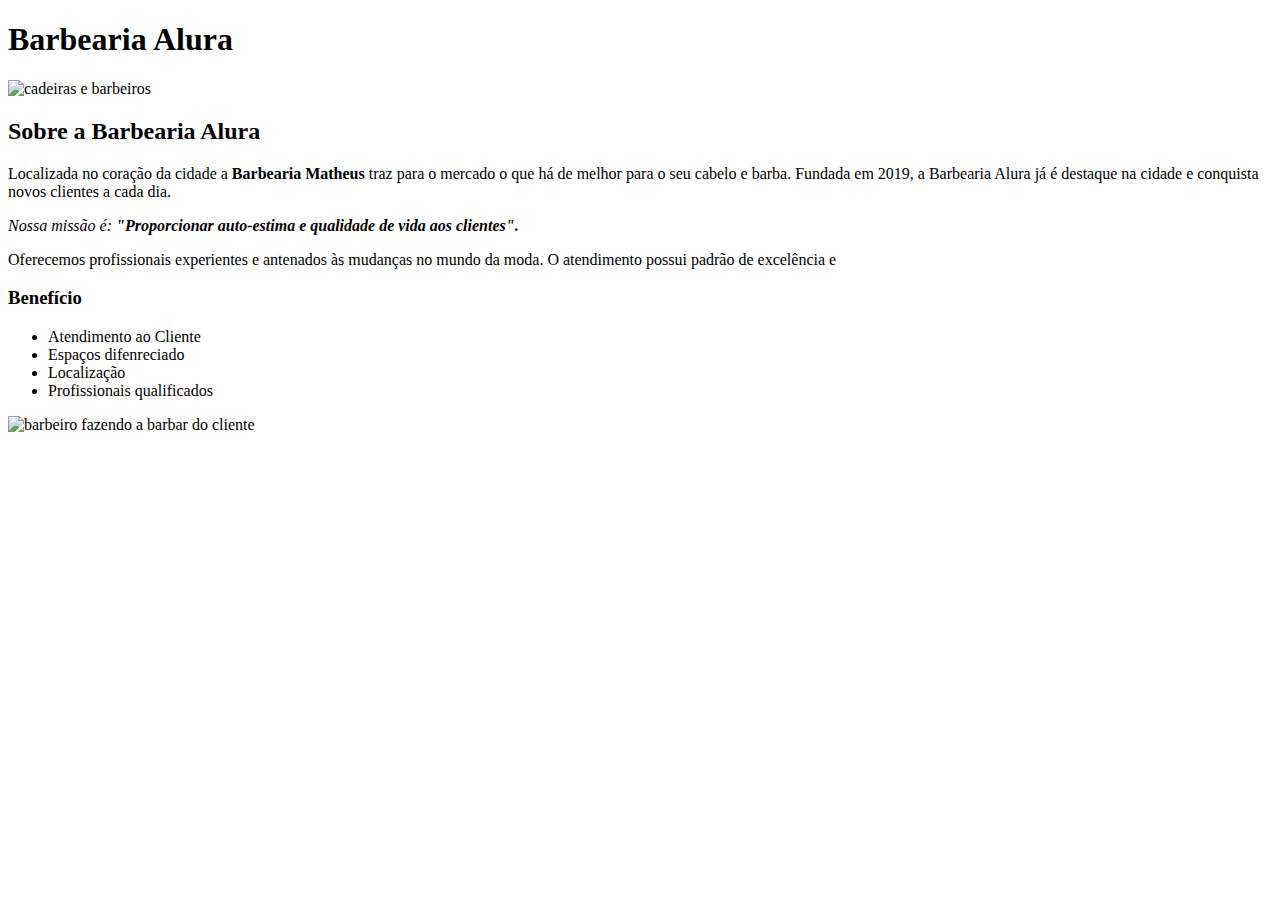
==== index.html @ 8dac68f5 "pagina inicial" ====
<!DOCTYPE html>
<html lang="pt-br">
<head><!--informação que eu quero passar para o navegador-->
    <meta charset='utf-8'><!--coloca o tipo de dicionário-->
    <meta http-equiv='X-UA-Compatible' content='IE=edge'>
    <title>Barbearia do Matheus</title>
    <meta name='viewport' content='width=device-width, initial-scale=1'>
    <link rel='stylesheet' type='text/css' media='screen' href='css/style.css'>
    <script src=''></script>
</head>
<body><!--passar informações que será exibida para o usuário-->
    <header>
        <h1 class="titulo-principal">Barbearia Alura</h1>
    </header>
    <img id="banner" src="img/barber-capa.jpg" alt="cadeiras e barbeiros">
    <div class="principal">
        <h2 class="titulo-center">
            Sobre a Barbearia Alura
        </h2>
        <p>Localizada no coração da cidade a <strong>Barbearia Matheus</strong> traz para o mercado o que há de melhor para o seu cabelo e barba. Fundada em 2019, a Barbearia Alura já é destaque na cidade e conquista novos clientes a cada dia.</p>
    
        <p id="p-missao"><em>Nossa missão é:<b> "Proporcionar auto-estima e qualidade de vida aos clientes".</b></em></p>
    
        <p>Oferecemos profissionais experientes e antenados às mudanças no mundo da moda. O atendimento possui padrão de excelência e </p>
    </div>
    <div class="beneficios">
        <h3 class="titulo-center">Benefício</h3>
        <ul>
            <li class="itens">Atendimento ao Cliente</li>
            <li class="itens">Espaços difenreciado</li>
            <li class="itens">Localização</li>
            <li class="itens">Profissionais qualificados</li>
        </ul>
        <img src="img/barber2.jpg" alt="barbeiro fazendo a barbar do cliente" class="imgBenficio">
    </div>  
</body>
</html>
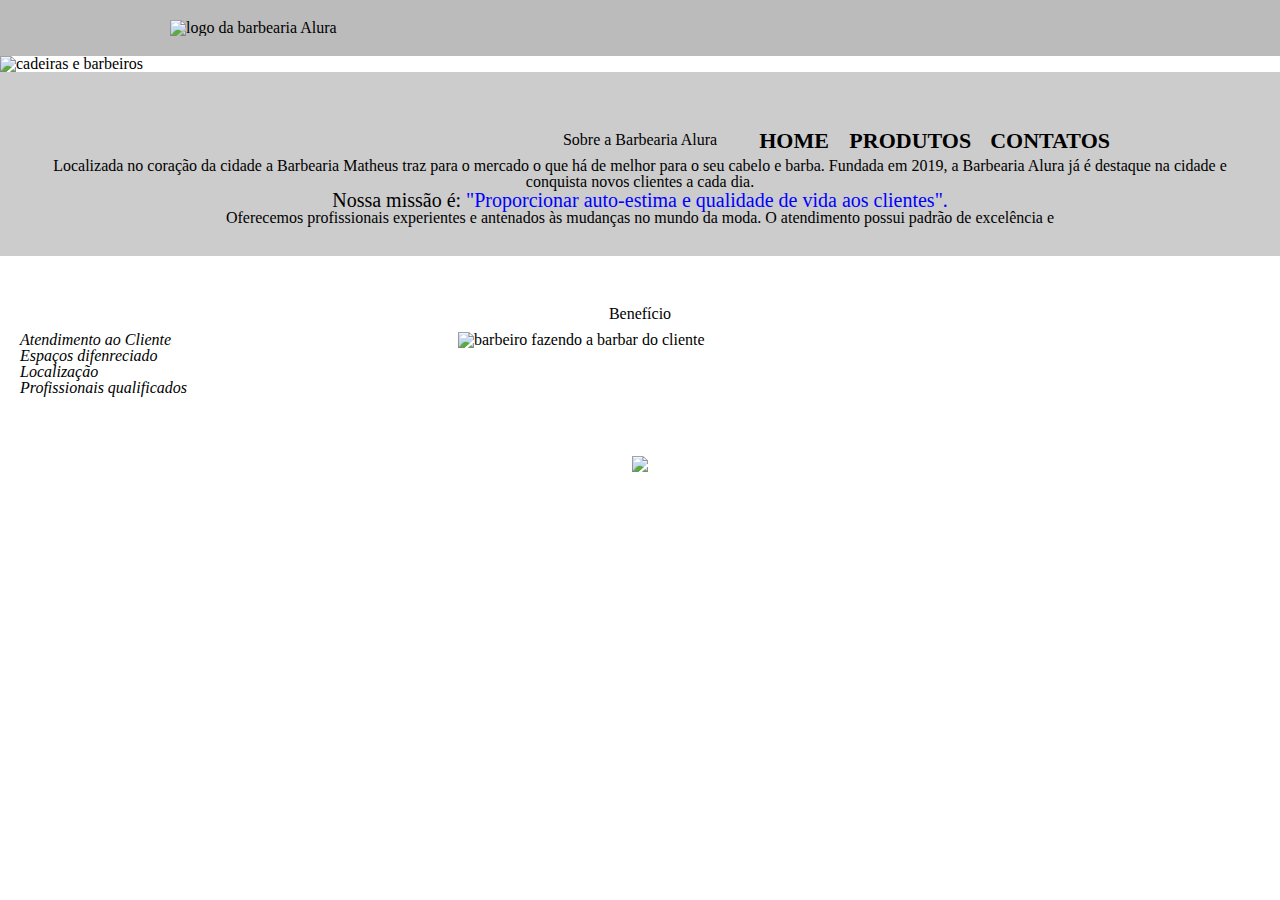
==== commit f4a54cbd: "arrumando o header e o footer" ====
--- a/index.html
+++ b/index.html
@@ -5,12 +5,22 @@
     <meta http-equiv='X-UA-Compatible' content='IE=edge'>
     <title>Barbearia do Matheus</title>
     <meta name='viewport' content='width=device-width, initial-scale=1'>
+    <link rel='stylesheet' type='text/css' media='screen' href='css/reset.css'><!--limpando o css padrão do navegador-->
     <link rel='stylesheet' type='text/css' media='screen' href='css/style.css'>
     <script src=''></script>
 </head>
 <body><!--passar informações que será exibida para o usuário-->
     <header>
-        <h1 class="titulo-principal">Barbearia Alura</h1>
+        <div class="caixa">
+            <h1><img src="img/logo.png" alt="logo da barbearia Alura"></h1>
+            <nav>
+                <ul>
+                    <li><a href="index.html">Home<a></li>
+                    <li><a href="produto.html">Produtos</a></li>
+                    <li><a href="contato.html">Contatos</a></li>
+                </ul>
+            </nav>
+        </div>
     </header>
     <img id="banner" src="img/barber-capa.jpg" alt="cadeiras e barbeiros">
     <div class="principal">
@@ -33,5 +43,9 @@
         </ul>
         <img src="img/barber2.jpg" alt="barbeiro fazendo a barbar do cliente" class="imgBenficio">
     </div>  
+    <footer>
+        <img src="img/logo-branco.png">
+        <p class="copyright">&copy; Copyright Barbearia Matheus - 2021</p>
+    </footer>
 </body>
 </html>--- a/css/style.css
+++ b/css/style.css
@@ -0,0 +1,93 @@
+
+header{
+    background: #BBBBBB;
+    padding: 20px 0;
+}
+.caixa{
+    width: 940px;
+    position: relative;/*posição relativa*/
+    margin: 0 auto;/*centralizou*//*toda vez que tem margin: auto, o item será centralizado*/
+}
+nav li{
+    display: inline;
+    margin:0 0 0 15px;
+}
+nav a {
+    text-transform: uppercase;
+    color: black;
+    font-weight: bold;
+    font-size: 22px;
+    text-decoration: none;
+}
+nav a:hover{
+    color: orange;
+    text-decoration: underline;
+}
+nav{
+    position: absolute;/*com essa config o nav ficou fora do "header", porém com a posição relativa da "caixa", o "nav" vai pra dentro da "caixa"*/
+    top: 110px;
+    right: 0;
+}
+
+
+.titulo-center{
+    padding-top: 20px;/* ajustar o espaçamento interno do elementoe*/
+    margin: 10px;/*ajustando o espaçamento externo*/
+    text-align: center;
+}
+#banner{
+    width: 100%;
+}
+#p-missao{
+    font-size: 20px;
+    text-align: center;
+
+}
+#p-missao b{
+    color: blue;
+    
+}
+p{
+    text-align: center;
+}
+
+.itens{
+    font-style: italic;
+}
+
+.beneficios{
+    background-color: #FFFFFF;
+    padding: 20px;
+}
+
+.principal{
+    background:  #CCCCCC;
+    padding: 30px;
+
+}
+
+
+.beneficios ul{
+    display: inline-block;
+    vertical-align: top;
+    width: 20%;
+    margin-right: 15%;
+}
+.imgBenficio{
+    width: 50%;
+}
+
+.titulo-principal{
+    padding-left: 20px;
+}
+
+footer{
+    text-align: center;
+    background: url(../img/bg.jpg);/*adicionando imagem de fundo*/
+    padding: 40px 0;;
+}
+.copyright{
+    color: #ffffff;
+    font-size: 13px;
+    margin-top: 20px 0 ;
+}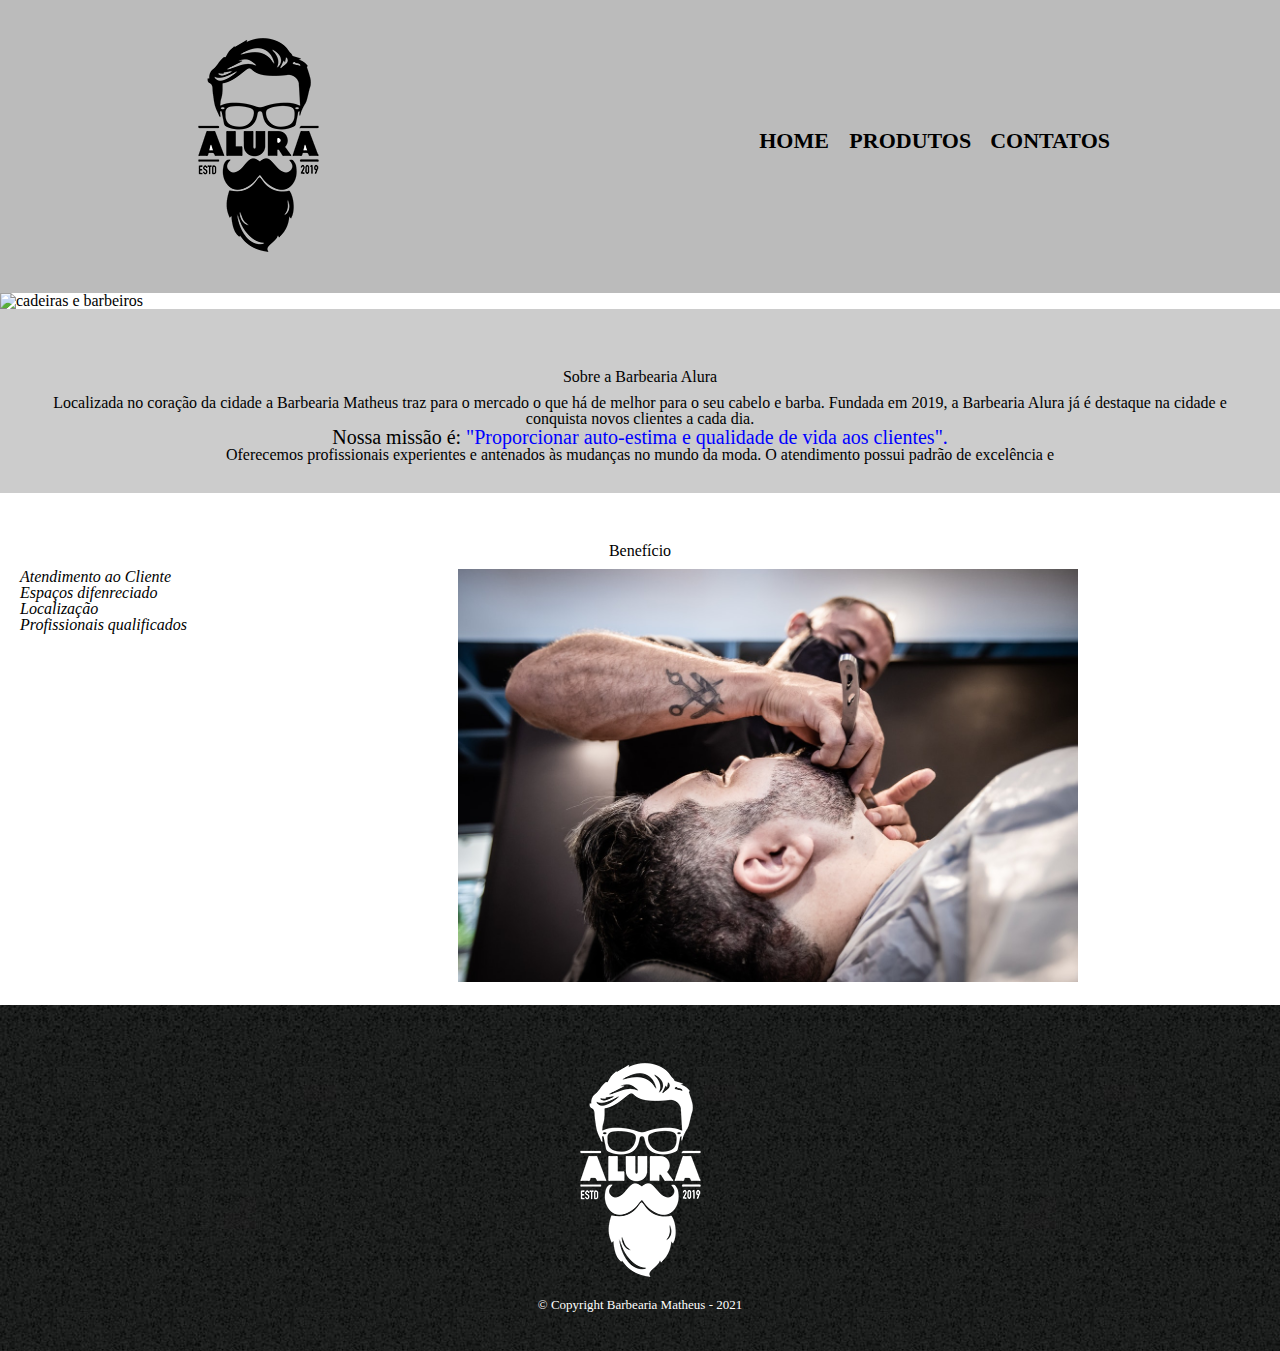
==== commit 87ccf5f4: "adicionando o rodapé e criando a parte de contato" ====
--- a/index.html
+++ b/index.html
@@ -6,7 +6,7 @@
     <title>Barbearia do Matheus</title>
     <meta name='viewport' content='width=device-width, initial-scale=1'>
     <link rel='stylesheet' type='text/css' media='screen' href='css/reset.css'><!--limpando o css padrão do navegador-->
-    <link rel='stylesheet' type='text/css' media='screen' href='css/style.css'>
+    <link rel='stylesheet' type='text/css' media='screen' href='css/style-home.css'>
     <script src=''></script>
 </head>
 <body><!--passar informações que será exibida para o usuário-->
@@ -14,7 +14,7 @@
         <div class="caixa">
             <h1><img src="img/logo.png" alt="logo da barbearia Alura"></h1>
             <nav>
-                <ul>
+                <ul><!--listas-->
                     <li><a href="index.html">Home<a></li>
                     <li><a href="produto.html">Produtos</a></li>
                     <li><a href="contato.html">Contatos</a></li>
--- a/css/style-home.css
+++ b/css/style-home.css
@@ -0,0 +1,93 @@
+
+header{
+    background: #BBBBBB;
+    padding: 20px 0;
+}
+.caixa{
+    width: 940px;
+    position: relative;/*posição relativa*/
+    margin: 0 auto;/*centralizou*//*toda vez que tem margin: auto, o item será centralizado*/
+}
+nav li{
+    display: inline;
+    margin:0 0 0 15px;
+}
+nav a {
+    text-transform: uppercase;
+    color: black;
+    font-weight: bold;
+    font-size: 22px;
+    text-decoration: none;
+}
+nav a:hover{
+    color: orange;
+    text-decoration: underline;
+}
+nav{
+    position: absolute;/*com essa config o nav ficou fora do "header", porém com a posição relativa da "caixa", o "nav" vai pra dentro da "caixa"*/
+    top: 110px;
+    right: 0;
+}
+
+
+.titulo-center{
+    padding-top: 20px;/* ajustar o espaçamento interno do elementoe*/
+    margin: 10px;/*ajustando o espaçamento externo*/
+    text-align: center;
+}
+#banner{
+    width: 100%;
+}
+#p-missao{
+    font-size: 20px;
+    text-align: center;
+
+}
+#p-missao b{
+    color: blue;
+    
+}
+p{
+    text-align: center;
+}
+
+.itens{
+    font-style: italic;
+}
+
+.beneficios{
+    background-color: #FFFFFF;
+    padding: 20px;
+}
+
+.principal{
+    background:  #CCCCCC;
+    padding: 30px;
+
+}
+
+
+.beneficios ul{
+    display: inline-block;
+    vertical-align: top;
+    width: 20%;
+    margin-right: 15%;
+}
+.imgBenficio{
+    width: 50%;
+}
+
+.titulo-principal{
+    padding-left: 20px;
+}
+
+footer{
+    text-align: center;
+    background: url(../img/bg.jpg);/*adicionando imagem de fundo*/
+    padding: 40px 0;;
+}
+.copyright{
+    color: #ffffff;
+    font-size: 13px;
+    margin-top: 20px 0 ;
+}